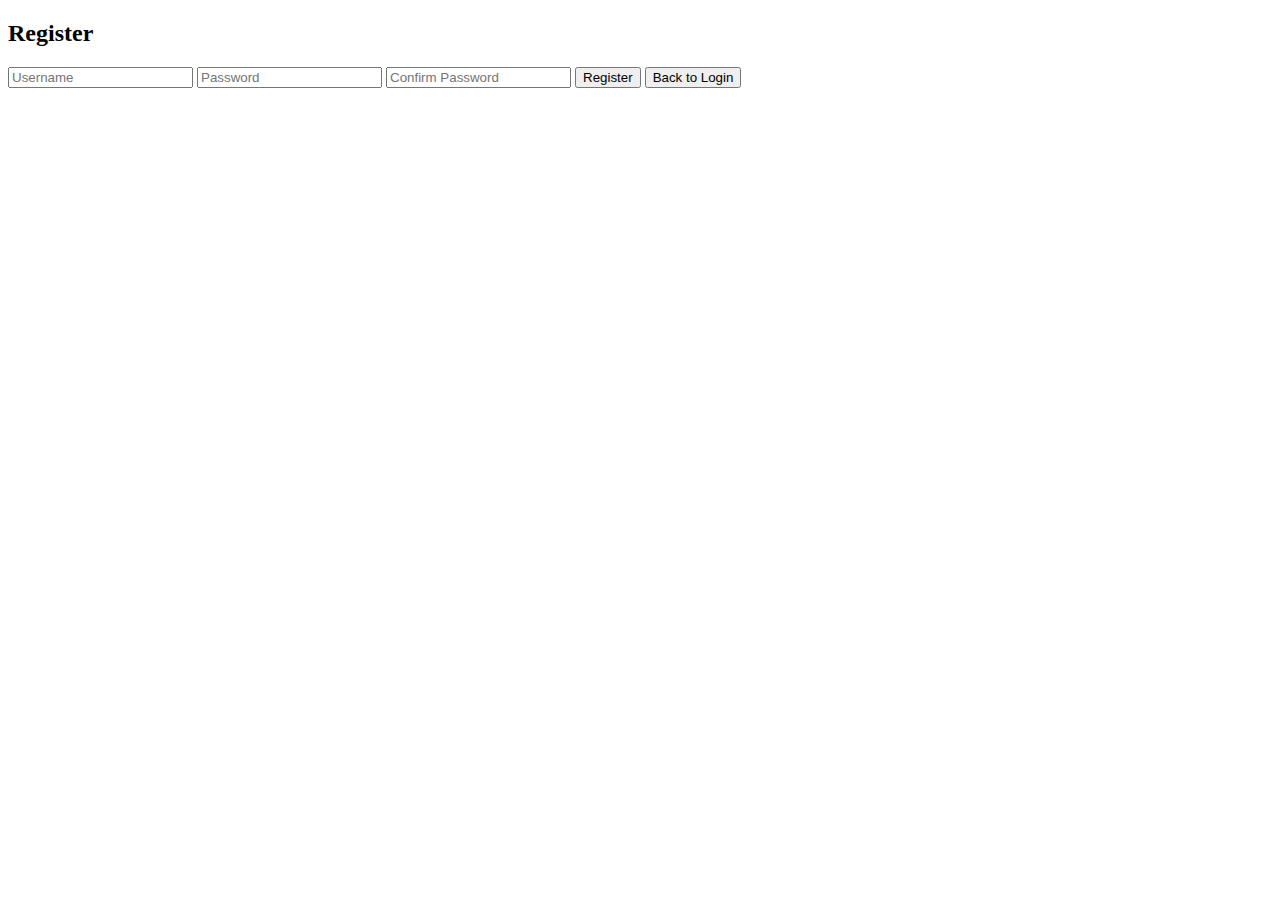
==== src/main/resources/templates/register.html @ 00f8041f "bas" ====
<!DOCTYPE html>
<html lang="en" xmlns:th="http://www.thymeleaf.org">
<head>
  <meta charset="UTF-8">
  <meta http-equiv="X-UA-Compatible" content="IE=edge">
  <meta name="viewport" content="width=device-width, initial-scale=1.0">
  <title>Register Page</title>
  <link rel="stylesheet" th:href="@{/css/styles.css}">
</head>
<body>
<div class="container">
  <h2>Register</h2>
  <form th:action="@{/register}" method="post">
    <input type="text" name="username" placeholder="Username" required>
    <input type="password" name="password" placeholder="Password" required>
    <input type="password" name="confirmPassword" placeholder="Confirm Password" required>
    <button type="submit">Register</button>
    <button type="button" th:onclick="|window.location='@{/login}'|">Back to Login</button>
  </form>
</div>
</body>
</html>
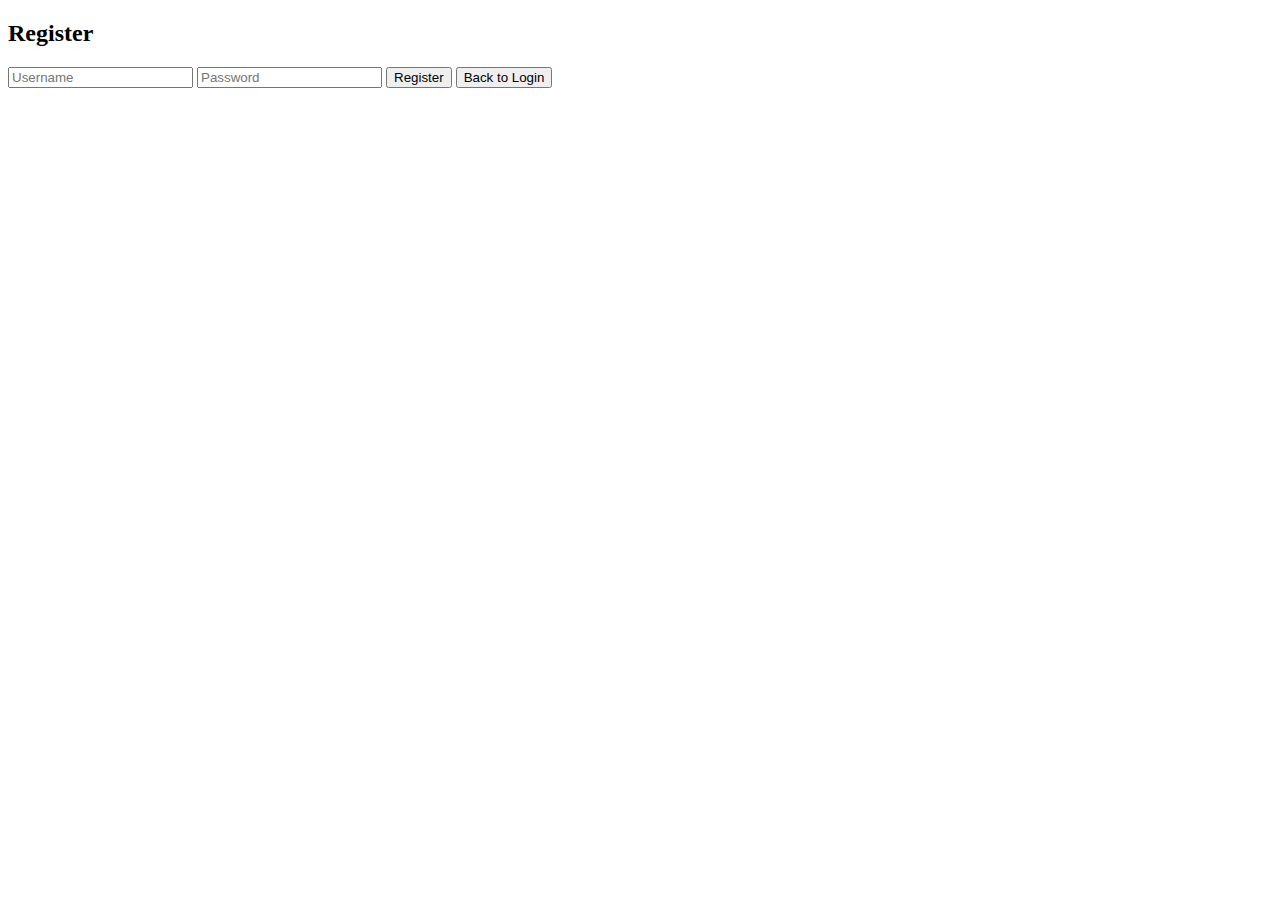
==== commit 481a44c3: "färdigt." ====
--- a/src/main/resources/templates/register.html
+++ b/src/main/resources/templates/register.html
@@ -13,7 +13,6 @@
   <form th:action="@{/register}" method="post">
     <input type="text" name="username" placeholder="Username" required>
     <input type="password" name="password" placeholder="Password" required>
-    <input type="password" name="confirmPassword" placeholder="Confirm Password" required>
     <button type="submit">Register</button>
     <button type="button" th:onclick="|window.location='@{/login}'|">Back to Login</button>
   </form>
